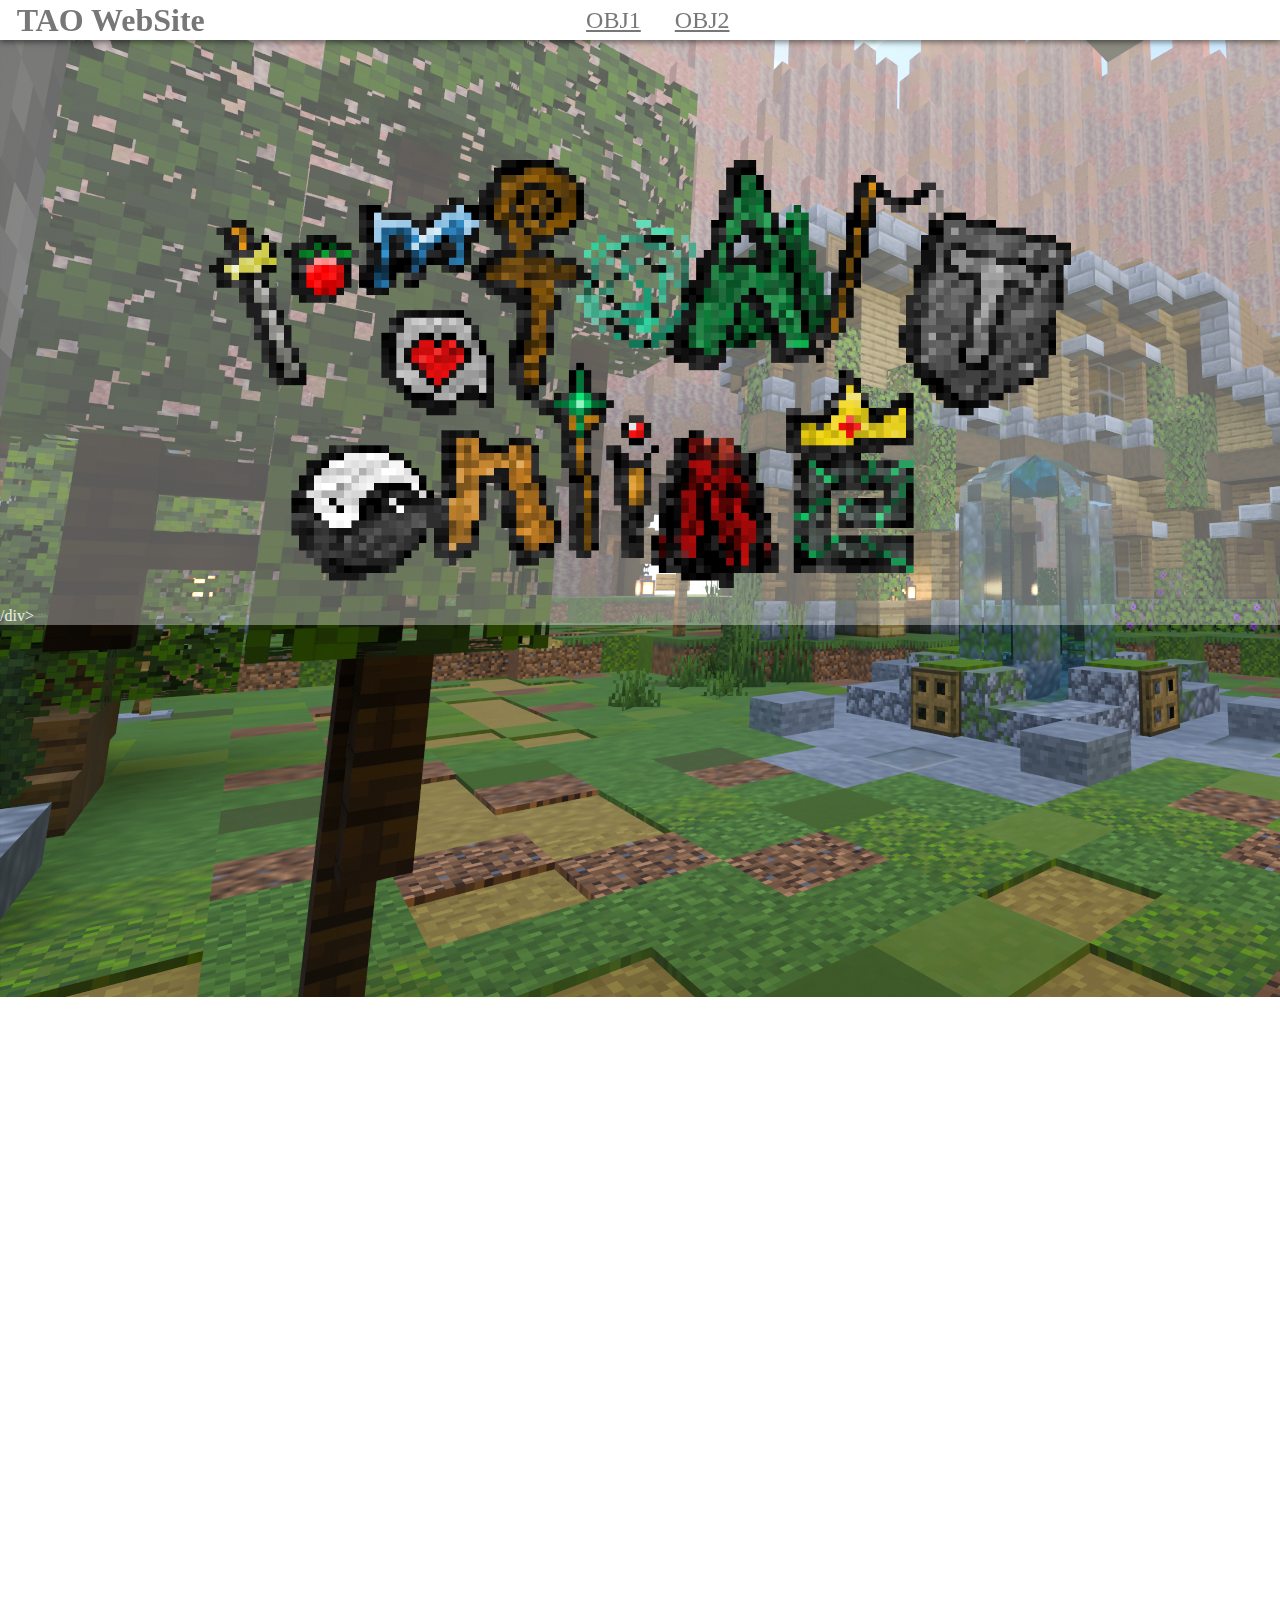
==== index.html @ 59211822 "Update index.html" ====
<!DOCTYPE html>
<html>
    <head>
        <title>TAO WebSite</title>
        <link rel="stylesheet" href="./index.css" type="text/css">
    </head>
    <body style="margin: 0px;">
            <header>
                <h1 class="title">TAO WebSite</h1>
                <nav>
                    <ul>
                        <li class="menu-item"><a href="">OBJ1</a></li>
                        <li class="menu-item"><a href="">OBJ2</a></li>
                    </ul>
                </nav>
            </header>
        <div width="100%" class="TopMainbackground">
            <div width="100%" style="background-color:rgba(255,255,255,0.35);">
                <div class="fadeIn" style="text-align: center;margin:0;padding-top:2em;font-size:5em"><img src="./TAO_logo.png" width="862.5" height="427.5"></div>
            /div>
        </div>
    </body>
</html>
---- index.css ----
:root {
    /*header param*/
    --HeaderHeight: 40px;
    --HeaderBGColor: #fff;
    --HeaderTxColor: #777;
    /*TopPage param*/
    --MainGBImg: url("./image.png");
    --TopABTTxColor: #EEE;
}

header {
    display: flex;
    width: 100%;
    height: var(--HeaderHeight);
    background-color: var(--HeaderBGColor);
    color: var(--HeaderTxColor);
    align-items: center;
    box-shadow: 0 2px 6px 0 rgb(0 0 0 / 50%);
    position: fixed;
    margin-left: 2em;
    top: 0;
    right: 0;
}

header nav {
    width: 70%
}

header ul {
    text-align: center;
}

.content {
    display: flex;
    padding-top: 100px;
}

header a{
    color: var(--HeaderTxColor);
}

body {
    margin-top: 0px;
    margin-left: 0px;
}

header img{
    margin-left: 16.6%;
}

header ::placeholder { /* Chrome, Firefox, Opera, Safari 10.1+ */
    color: #cccccc;
    opacity: 1; /* Firefox */
}

header ::-ms-input-placeholder {
    color: #cccccc;
}

.title {
    margin-left: 1.3%;
}
   
.menu-item {
    list-style: none;
    display: inline-block;
    margin-right: 1.25em;
    font-size: 1.5em;
}

.sideber-area {
    margin-left: 5%;
    margin-top: 50px;
    width: 20%;
    border: 3px solid #EEEEEE;
    border-radius: 1em;
    padding: 0.8em;
    height: min-content;
}
.sideber-area ul {
    list-style: none;
    padding-inline-start: 0;
    margin-block-start: 0;
    margin-block-end: 0;
}

.main-content-area {
    margin-left: 5%;
    margin-top: 50px;
    margin-bottom: 100px;
    width: 60%;
    border: 3px solid #EEEEEE;
    border-radius: 1em;
    padding: 2.5em;
}

.page-title {
    border-bottom: 3px solid #EEEEEE;
}

footer {
    display: flex;
    position: fixed;
    bottom: 0;
    left: 0;
    width: 100%;
    height: 65px;
    border-top: 1px solid #393e46;
    background-color: #EEE;
    align-items: center;
}

.footer-content{
    padding-left: calc(50% - 1em);
}

.TopMainbackground {
    background-image: var(--MainGBImg);
    background-repeat: no-repeat;
    height: 100em;
    color: var(--TopABTTxColor);
}

.fadeIn {
    animation-name: fadeInAnime;
    animation-duration:3s;
    animation-iteration-count:1;
    animation-timing-function:ease;
    animation-delay: 1s;
    animation-direction:normal;
}

@keyframes fadeInAnime{
    0% {
    opacity: 0;
    }

    100% {
    opacity: 1;
    }
}
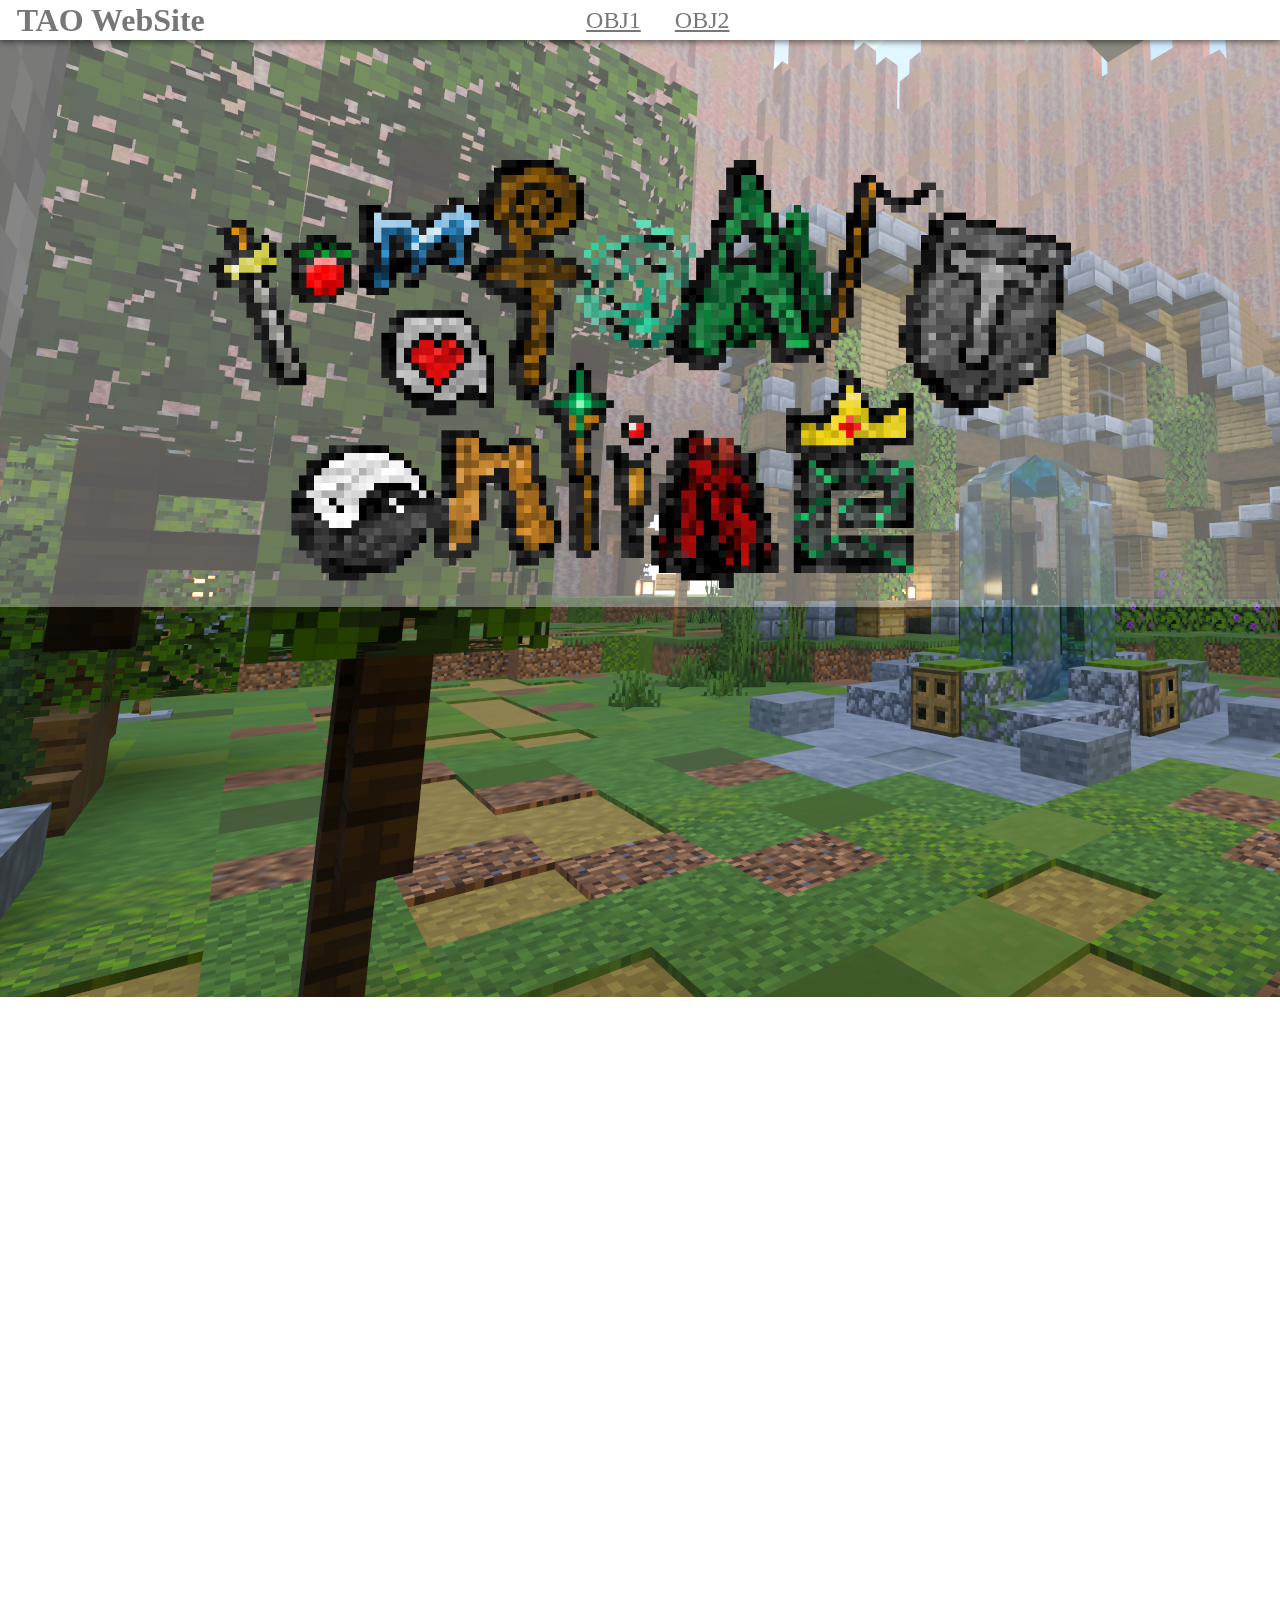
==== commit 056c149d: "Update index.html" ====
--- a/index.html
+++ b/index.html
@@ -15,9 +15,9 @@
                 </nav>
             </header>
         <div width="100%" class="TopMainbackground">
-            <div width="100%" style="background-color:rgba(255,255,255,0.35);">
+            <div width="100%" height="100%" style="background-color:rgba(255,255,255,0.35);">
                 <div class="fadeIn" style="text-align: center;margin:0;padding-top:2em;font-size:5em"><img src="./TAO_logo.png" width="862.5" height="427.5"></div>
-            /div>
+            </div>
         </div>
     </body>
 </html>
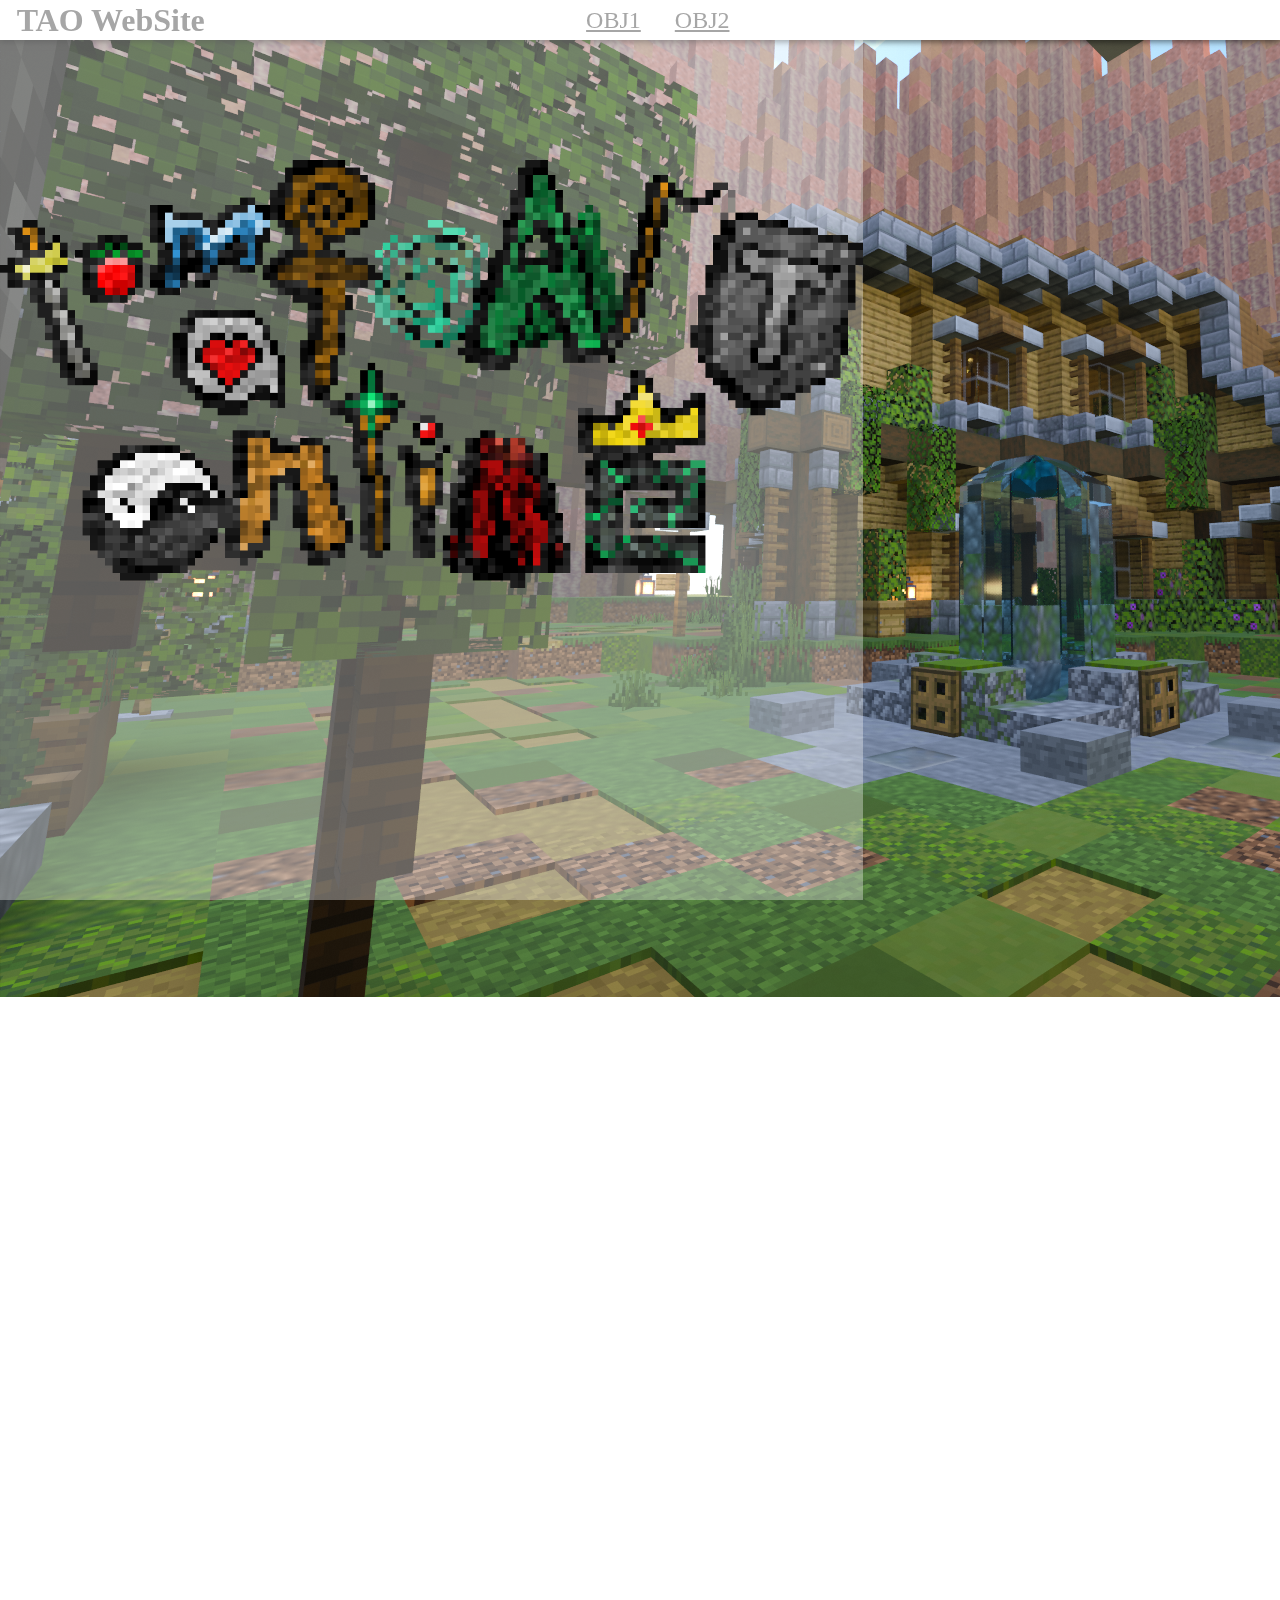
==== commit 40365ac1: "Update index.html" ====
--- a/index.html
+++ b/index.html
@@ -15,7 +15,7 @@
                 </nav>
             </header>
         <div width="100%" class="TopMainbackground">
-            <div width="100%" height="100%" style="background-color:rgba(255,255,255,0.35);">
+            <div width="100%" style="background-color:rgba(255,255,255,0.35);position: absolute;top:0;bottom:0;">
                 <div class="fadeIn" style="text-align: center;margin:0;padding-top:2em;font-size:5em"><img src="./TAO_logo.png" width="862.5" height="427.5"></div>
             </div>
         </div>
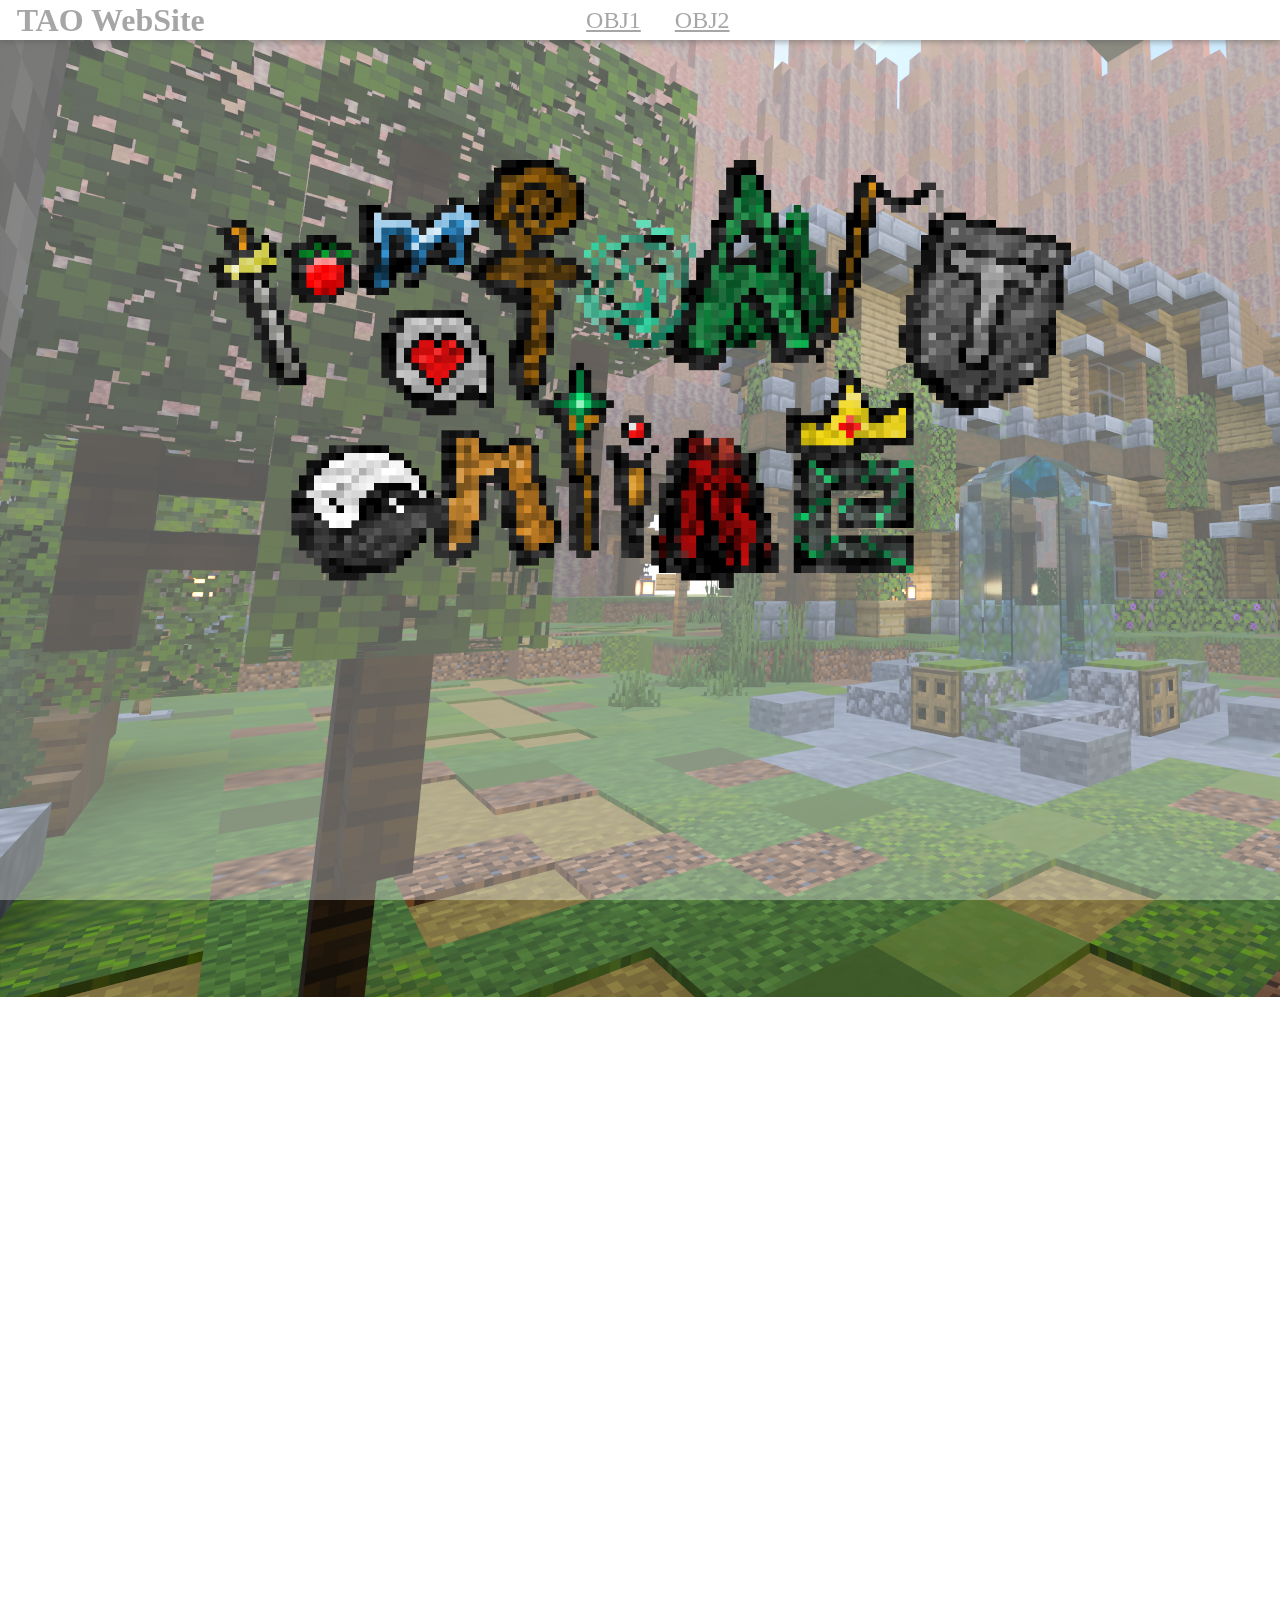
==== commit ad7cb4fe: "Update index.html" ====
--- a/index.html
+++ b/index.html
@@ -15,7 +15,7 @@
                 </nav>
             </header>
         <div width="100%" class="TopMainbackground">
-            <div width="100%" style="background-color:rgba(255,255,255,0.35);position: absolute;top:0;bottom:0;">
+            <div width="100%" style="background-color:rgba(255,255,255,0.35);position: absolute;top:0;bottom:0;left:0;right:0;">
                 <div class="fadeIn" style="text-align: center;margin:0;padding-top:2em;font-size:5em"><img src="./TAO_logo.png" width="862.5" height="427.5"></div>
             </div>
         </div>
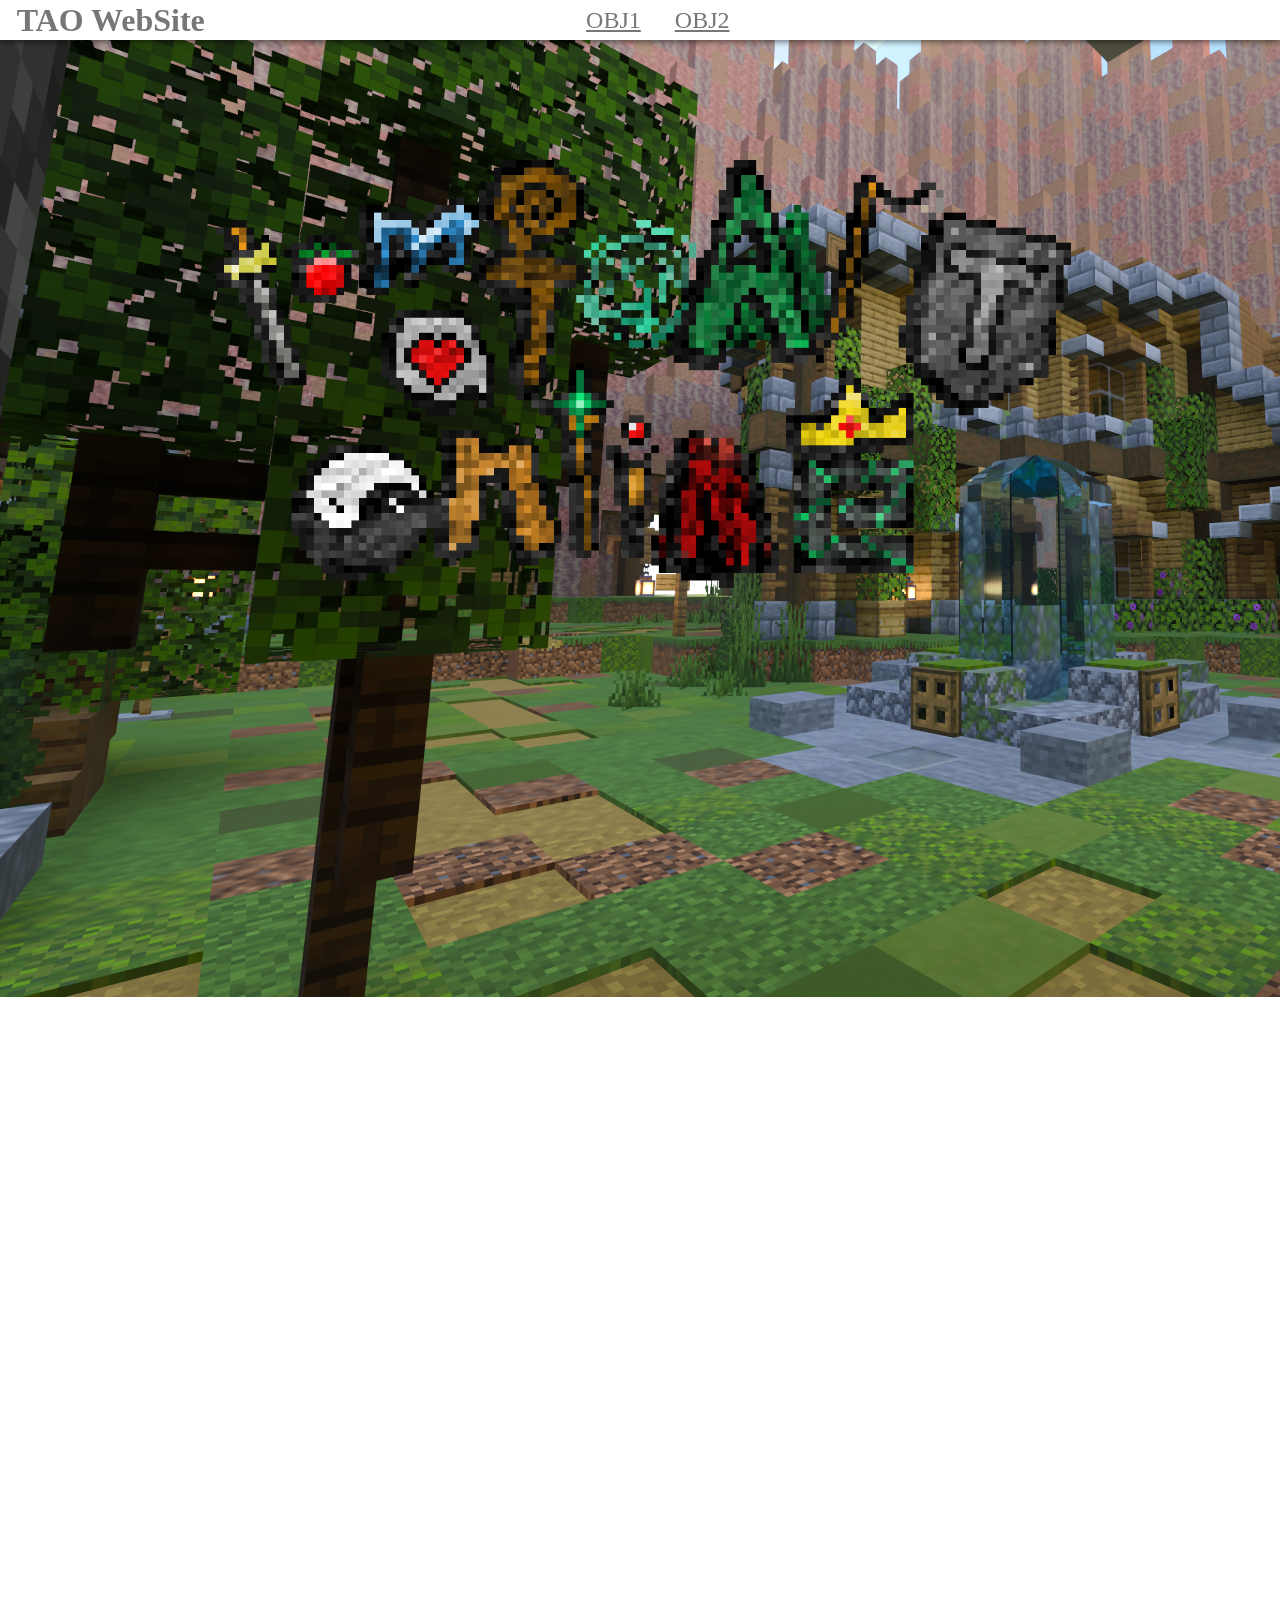
==== commit d7b54fd3: "Update index.html" ====
--- a/index.html
+++ b/index.html
@@ -5,7 +5,7 @@
         <link rel="stylesheet" href="./index.css" type="text/css">
     </head>
     <body style="margin: 0px;">
-            <header>
+            <header style="z-index:10000;">
                 <h1 class="title">TAO WebSite</h1>
                 <nav>
                     <ul>
@@ -15,7 +15,7 @@
                 </nav>
             </header>
         <div width="100%" class="TopMainbackground">
-            <div width="100%" style="background-color:rgba(255,255,255,0.35);position: absolute;top:0;bottom:0;left:0;right:0;">
+            <div width="100%" class="MainTitle">
                 <div class="fadeIn" style="text-align: center;margin:0;padding-top:2em;font-size:5em"><img src="./TAO_logo.png" width="862.5" height="427.5"></div>
             </div>
         </div>
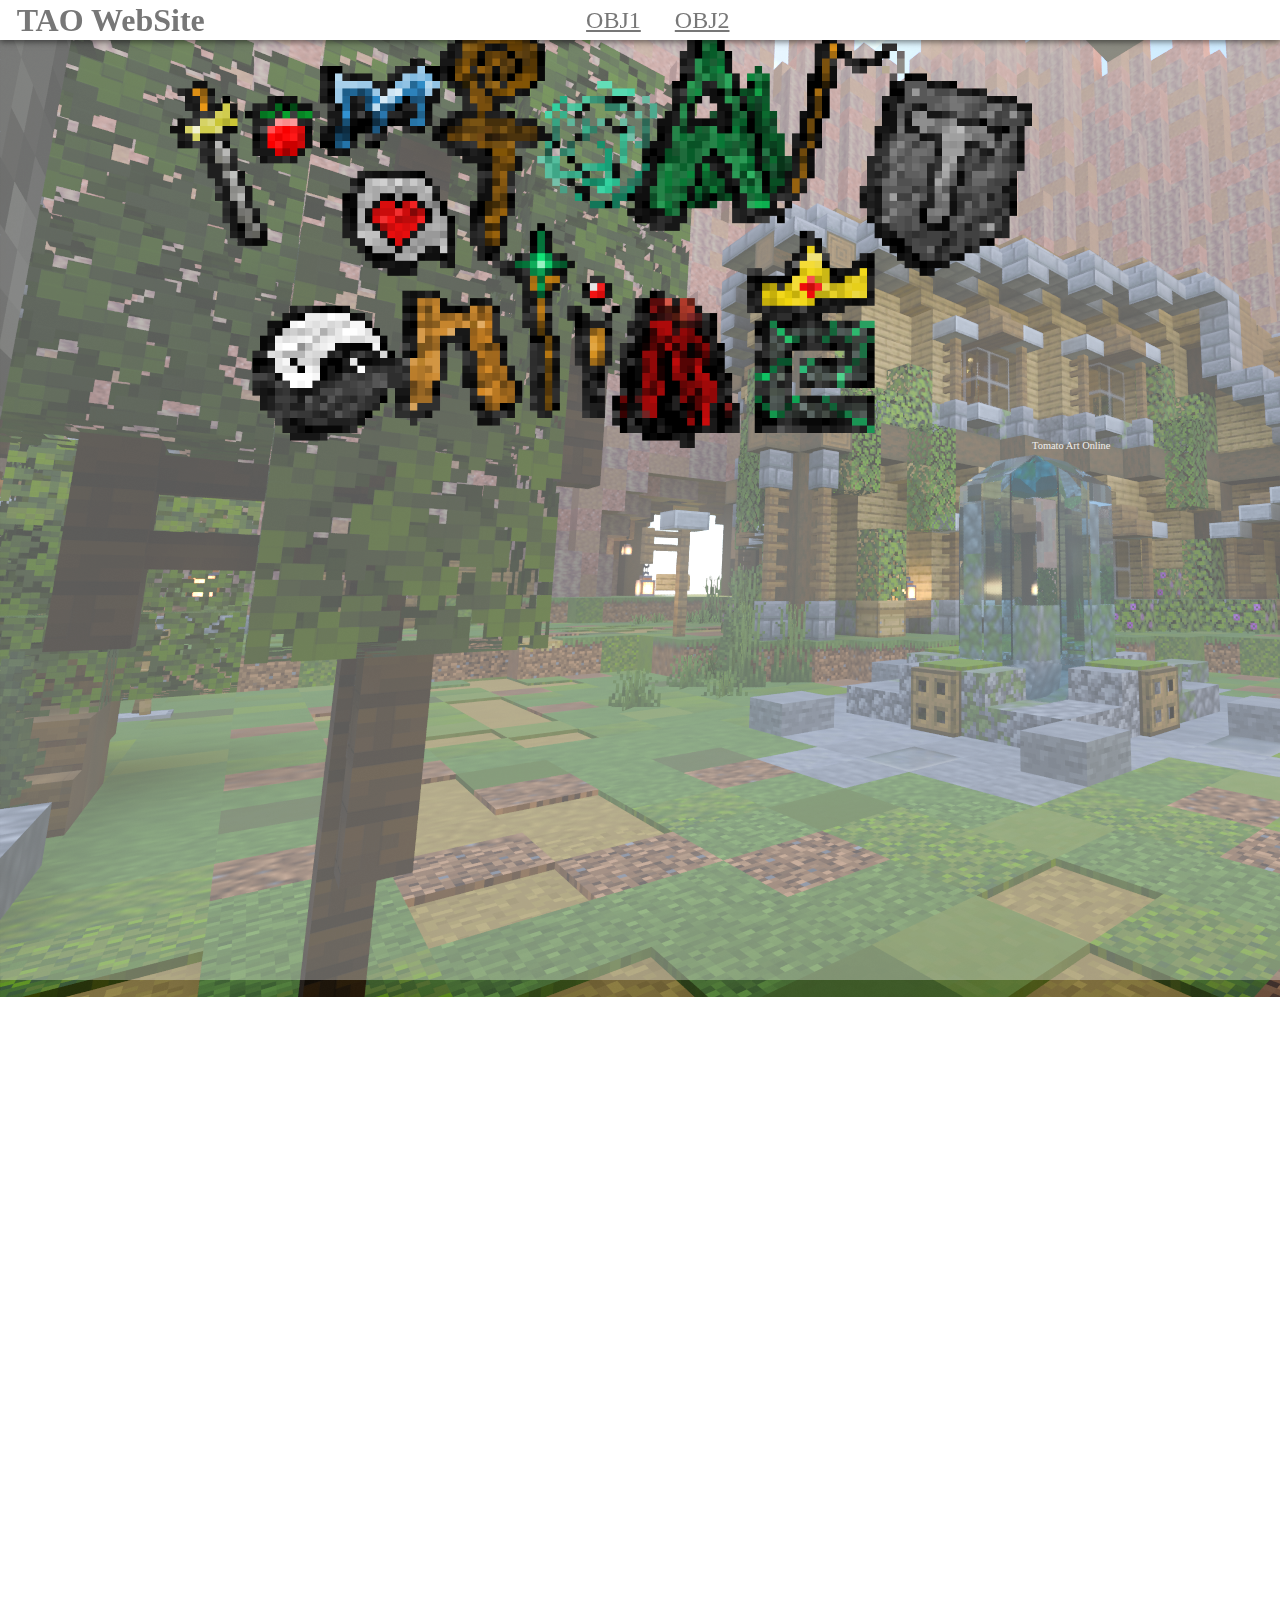
==== commit 299a3e91: "Update index.html" ====
--- a/index.html
+++ b/index.html
@@ -16,7 +16,7 @@
             </header>
         <div width="100%" class="TopMainbackground">
             <div width="100%" class="MainTitle">
-                <div class="fadeIn" style="text-align: center;margin:0;padding-top:2em;font-size:5em"><img src="./TAO_logo.png" width="862.5" height="427.5"></div>
+                <div class="fadeIn" style="text-align: center;margin:0;padding-top:2em;font-size:0.65em"><img src="./TAO_logo.png" width="862.5" height="427.5">Tomato Art Online</div>
             </div>
         </div>
     </body>
--- a/index.css
+++ b/index.css
@@ -121,6 +121,15 @@
     color: var(--TopABTTxColor);
 }
 
+.MainTitle {
+    background-color:rgba(255,255,255,0.35);
+    position: absolute;
+    top:0;
+    bottom: calc(-2 * var(--HeaderHeight));
+    left:0;
+    right:0;
+}
+
 .fadeIn {
     animation-name: fadeInAnime;
     animation-duration:3s;
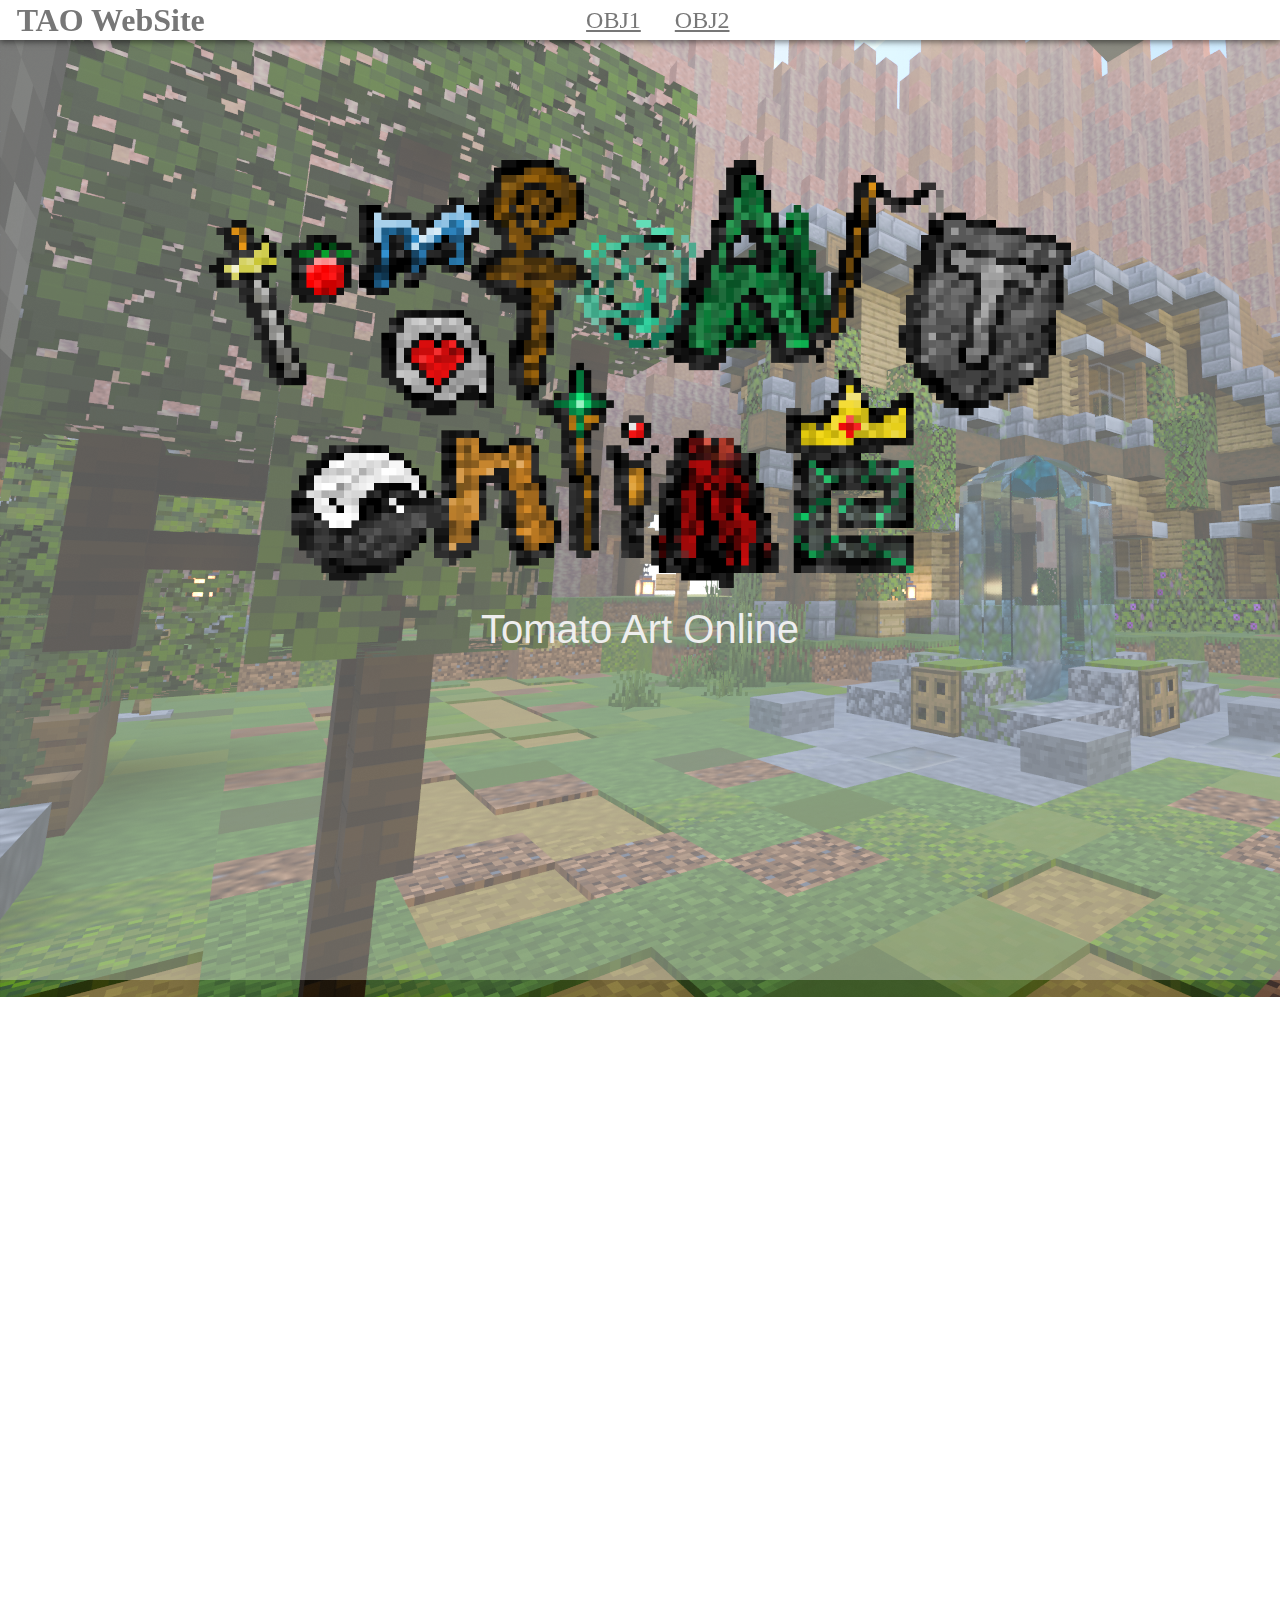
==== commit 17a34974: "Update index.html" ====
--- a/index.html
+++ b/index.html
@@ -16,7 +16,7 @@
             </header>
         <div width="100%" class="TopMainbackground">
             <div width="100%" class="MainTitle">
-                <div class="fadeIn" style="text-align: center;margin:0;padding-top:2em;font-size:0.65em"><img src="./TAO_logo.png" width="862.5" height="427.5">Tomato Art Online</div>
+                <div class="fadeIn" style="text-align: center;margin:0;padding-top:2em;font-size:5em"><img src="./TAO_logo.png" width="862.5" height="427.5"><div style="font-size: 0.5em;font-family: Helvetica, 'Segoe UI'">Tomato Art Online</div></div>
             </div>
         </div>
     </body>
